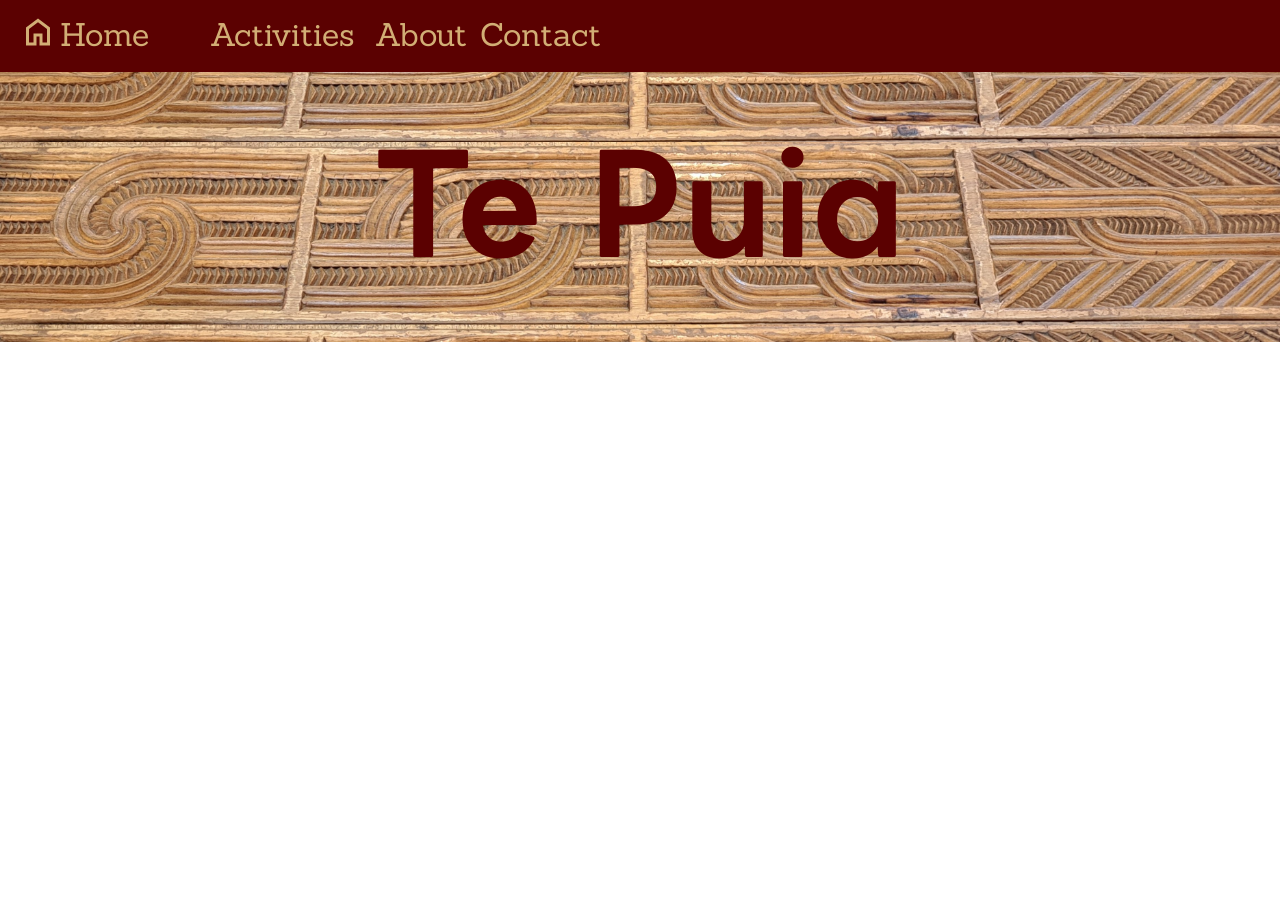
==== activities.html @ 229047fd "Completed background and links" ====
<!DOCTYPE html>
<html lang="en">
<head>
    <link rel = "stylesheet" href = "style.css">
    <title>Te_Puia</title>
</head>
<body>
    <div class="Header_Background">
    </div>
    <h1>Te Puia</h1>
    <a href="index.html" class = "home">
        Home
        <img src="home_24dp_D2AE75_FILL0_wght400_GRAD0_opsz24.svg" alt="home icon">
    </a>
    <a href="activities.html" class = "activities">Activities</a>
    <a href="index.html" class = "about">About</a>
    <a href="index.html" class = "contact">Contact</a>

</body> 
</html>
---- style.css ----
*{
    padding : 0 ;
    margin : 0;
}

@font-face {
    font-family: "header_font" ;
    src: url(LINESeedJP-Bold.ttf);
}

@font-face {
    font-family: "link_font";
    src: url(Sanchez-Regular.ttf);
}

.Header_Background {
    border-top: 8vh solid #5B0101 ;
    background-image: url("20240626_102732_copet_pattern.jpg") ;
    height : 30vh;
    background-size : 100% ;
    opacity : 100% ;
    background-position-y: 80% ;
}

h1 {
    text-align: center;
    top : 14vh ;
    width : 100% ;
    vertical-align : middle ;
    height : 25vh ;
    font-size : 15vh;
    opacity : 100%;
    position: absolute;
    color : #5B0101; 
    font-family : "header_font" ;
} 

a{
    text-decoration : none ;
    color : #d2ae75 ;
    font-size : 3.5vh ;
    position : absolute ;
    top : 1.6vh ;
    font-family : "link_font" ;
}

.home {
    left : 60px ;
}

.activities {
    left : 210px ;
}

.about {
    left : 375px ;
}

.contact {
    left : 480px ;
}

img[alt="home icon"] {
    position : absolute ;
    height : 4vh ;
    left : -40px ;
}

img[alt="geothermal"] {
    width : 35vw ;
    margin : 3vw ;
    border : 10px solid #5B0101;
    border-radius : 10px;
}

p{
    width : 35vw ;
    margin-left : 85px ;
    margin-right : 85px;
    text-align : justify;
}
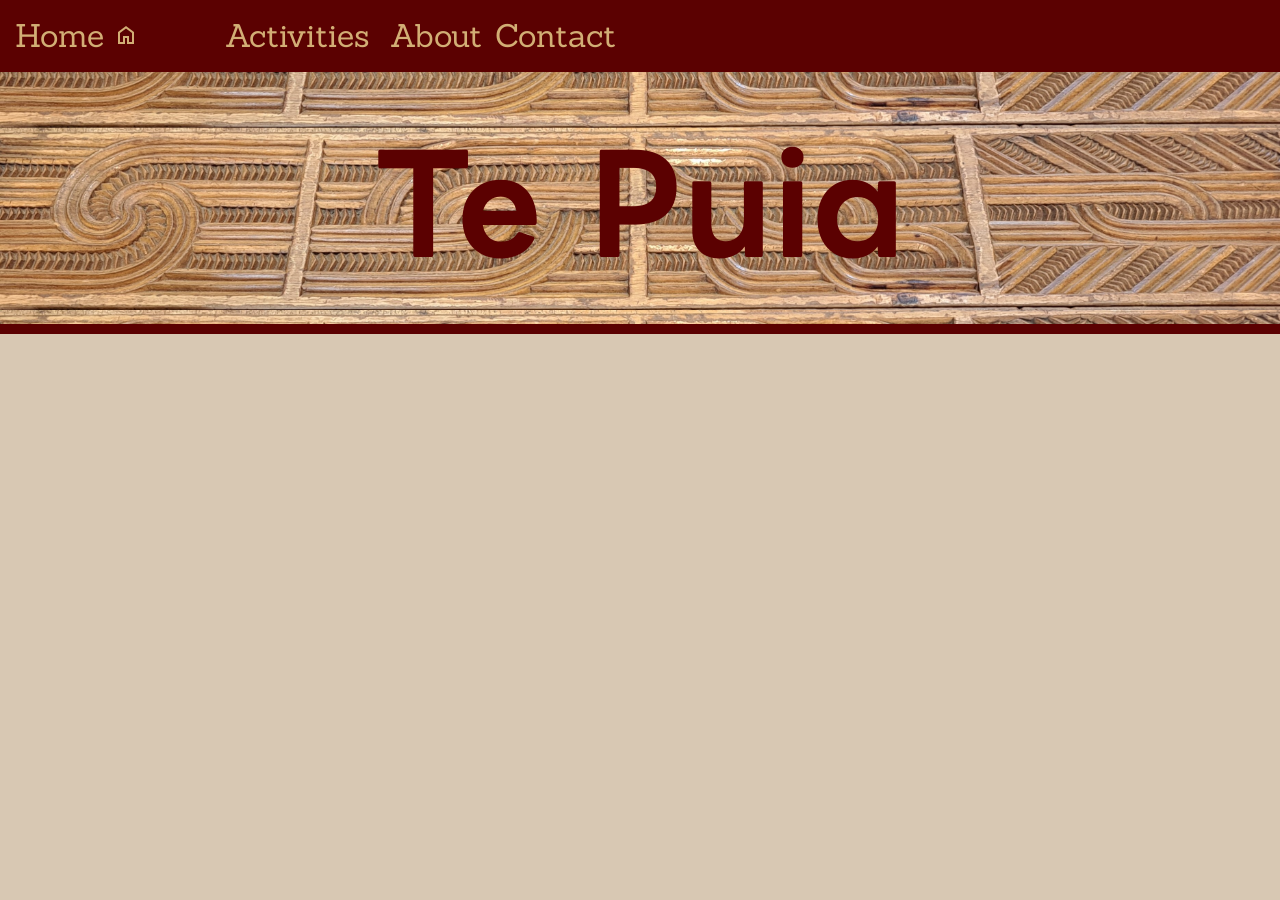
==== commit ba85fac7: "Links and First page completed" ====
--- a/activities.html
+++ b/activities.html
@@ -4,7 +4,7 @@
     <link rel = "stylesheet" href = "style.css">
     <title>Te_Puia</title>
 </head>
-<body>
+<body style="background-color : #d8c8b3">
     <div class="Header_Background">
     </div>
     <h1>Te Puia</h1>
@@ -16,5 +16,9 @@
     <a href="index.html" class = "about">About</a>
     <a href="index.html" class = "contact">Contact</a>
 
+    <div class="main">
+        
+    
+    </div>
 </body> 
 </html> 
--- a/style.css
+++ b/style.css
@@ -1,4 +1,4 @@
-*{
+* {
     padding : 0 ;
     margin : 0;
 }
@@ -13,13 +13,19 @@
     src: url(Sanchez-Regular.ttf);
 }
 
+@font-face {
+    font-family: "content_font";
+    src: url(Bungee-Regular.ttf);
+}
+
 .Header_Background {
     border-top: 8vh solid #5B0101 ;
     background-image: url("20240626_102732_copet_pattern.jpg") ;
-    height : 30vh;
+    height : 28vh;
     background-size : 100% ;
-    opacity : 100% ;
     background-position-y: 80% ;
+    border-bottom : 10px solid #5B0101 ;
+    
 }
 
 h1 {
@@ -29,7 +35,6 @@
     vertical-align : middle ;
     height : 25vh ;
     font-size : 15vh;
-    opacity : 100%;
     position: absolute;
     color : #5B0101; 
     font-family : "header_font" ;
@@ -40,11 +45,19 @@
     color : #d2ae75 ;
     font-size : 3.5vh ;
     position : absolute ;
-    top : 1.6vh ;
+    padding : 1.7vh ;
     font-family : "link_font" ;
+    top : 0 ;
+    border-radius : 10px ;
+    transition : 0.5s ease ;
 }
 
-.home {
+a:hover {
+    background-color : #7e0404 ;
+    color : #d2ae75 ;
+}
+
+.h {
     left : 60px ;
 }
 
@@ -60,22 +73,69 @@
     left : 480px ;
 }
 
-img[alt="home icon"] {
-    position : absolute ;
-    height : 4vh ;
-    left : -40px ;
+.leftcontent {
+    float : left ;
 }
 
 img[alt="geothermal"] {
     width : 35vw ;
     margin : 3vw ;
-    border : 10px solid #5B0101;
-    border-radius : 10px;
+    margin-bottom : 4vh ;
+    border : 0.6vw solid #5B0101;
+    border-radius : 0.6vw;
 }
 
 p{
-    width : 35vw ;
-    margin-left : 85px ;
-    margin-right : 85px;
+    width : 36vw ;
+    margin-left : 3vw ;
     text-align : justify;
-}+    font-size : 2.5vh ;
+    font-family : "content_font" ;
+    color : #5B0101 ;
+}
+
+.container img {
+    transition : 0.5s ease ;
+    opacity : 1 ;
+    width : 15vw ;
+    height : 75vh ;
+    overflow : hidden ;
+    object-fit : cover ;
+    border-radius : 0.6vw ;
+    border : 0.6vw solid #5B0101 ;
+}
+
+.grid {
+    display : grid ;
+    grid-template-columns : 1fr 1fr 1fr ;
+    margin-top : 3vw ;
+}
+
+.container {
+    position : relative ;
+    width : 15vw ;
+    display : flex ;
+    height : 75vh ;
+    justify-content : center ;
+    vertical-align : middle ;
+    float : center ;
+}
+
+.container:hover img{
+    opacity : 50% ;
+}
+
+.overlay {
+    transition : 0.5s ease ;
+    opacity: 0;
+    color :#5B0101;
+    background-color : #d2ae75;
+    position: absolute;
+    text-align: center;
+    top: 50%;
+    left: 50%;
+    transform: translate(-50%, -50%);
+}
+ .container:hover .overlay {
+    opacity : 1;
+ }
